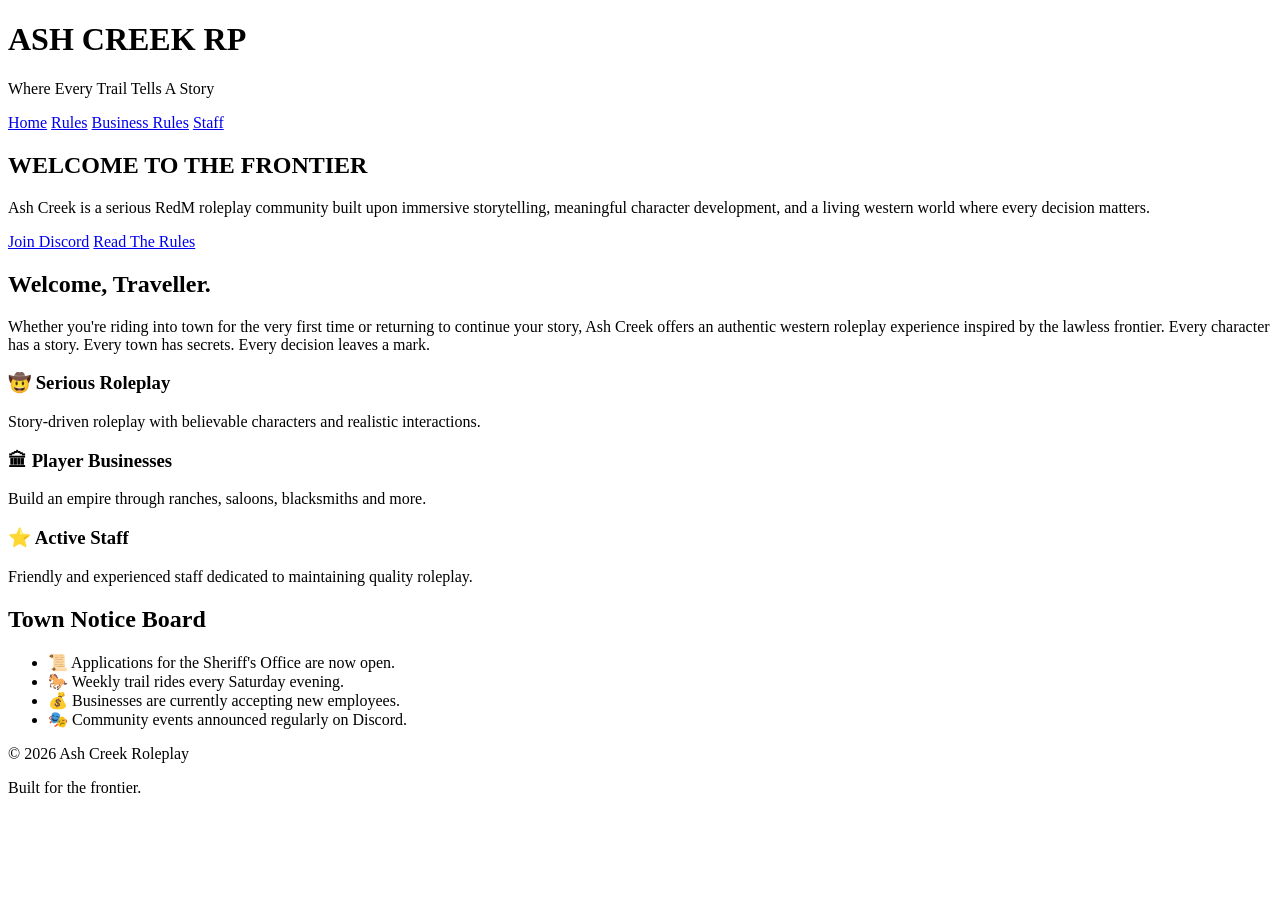
==== index.html @ dfb3b798 "Update index.html" ====
<!DOCTYPE html>
<html lang="en">
<head>
    <meta charset="UTF-8">
    <meta name="viewport" content="width=device-width, initial-scale=1.0">
    <title>Ash Creek RP | Home</title>

    <!-- Google Fonts -->
    <link href="https://fonts.googleapis.com/css2?family=Cinzel:wght@500;700&family=Crimson+Text:wght@400;600&display=swap" rel="stylesheet">

    <!-- Stylesheet -->
    <link rel="stylesheet" href="css/style.css">
</head>

<body>

<header>

    <div class="logo">
        <h1>ASH CREEK RP</h1>
        <p>Where Every Trail Tells A Story</p>
    </div>

    <nav>
        <a href="index.html" class="active">Home</a>
        <a href="rules.html">Rules</a>
        <a href="business-rules.html">Business Rules</a>
        <a href="staff.html">Staff</a>
    </nav>

</header>

<section class="hero">

    <div class="hero-overlay">

        <h2>WELCOME TO THE FRONTIER</h2>

        <p>
            Ash Creek is a serious RedM roleplay community built upon
            immersive storytelling, meaningful character development,
            and a living western world where every decision matters.
        </p>

        <div class="buttons">

            <a href="#" class="btn">Join Discord</a>

            <a href="rules.html" class="btn secondary">
                Read The Rules
            </a>

        </div>

    </div>

</section>

<section class="welcome">

    <div class="paper">

        <h2>Welcome, Traveller.</h2>

        <p>
            Whether you're riding into town for the very first time or
            returning to continue your story, Ash Creek offers an authentic
            western roleplay experience inspired by the lawless frontier.

            Every character has a story.

            Every town has secrets.

            Every decision leaves a mark.
        </p>

    </div>

</section>

<section class="features">

    <div class="card">

        <h3>🤠 Serious Roleplay</h3>

        <p>
            Story-driven roleplay with believable characters and realistic
            interactions.
        </p>

    </div>

    <div class="card">

        <h3>🏛 Player Businesses</h3>

        <p>
            Build an empire through ranches, saloons, blacksmiths and more.
        </p>

    </div>

    <div class="card">

        <h3>⭐ Active Staff</h3>

        <p>
            Friendly and experienced staff dedicated to maintaining quality
            roleplay.
        </p>

    </div>

</section>

<section class="notice">

    <div class="paper">

        <h2>Town Notice Board</h2>

        <ul>

            <li>📜 Applications for the Sheriff's Office are now open.</li>

            <li>🐎 Weekly trail rides every Saturday evening.</li>

            <li>💰 Businesses are currently accepting new employees.</li>

            <li>🎭 Community events announced regularly on Discord.</li>

        </ul>

    </div>

</section>

<footer>

    <p>
        © 2026 Ash Creek Roleplay
    </p>

    <p>
        Built for the frontier.
    </p>

</footer>

</body>
</html>
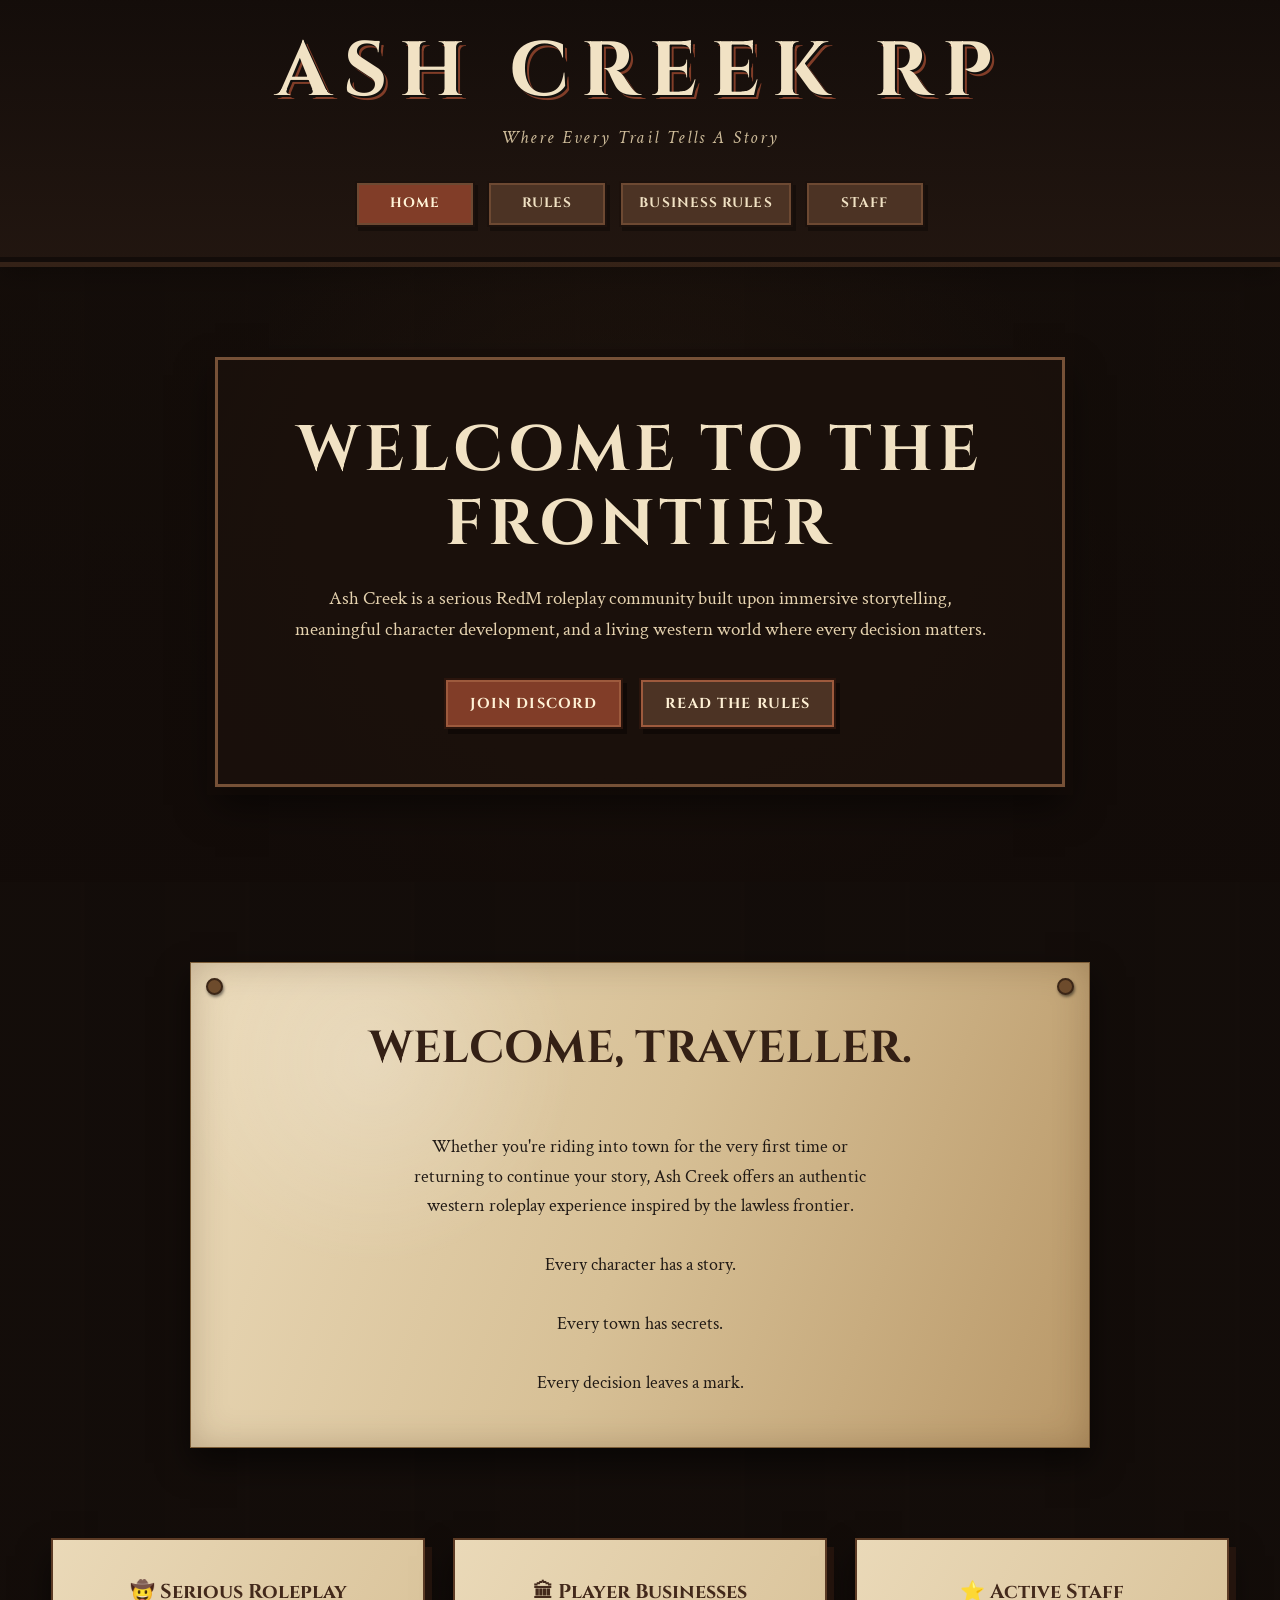
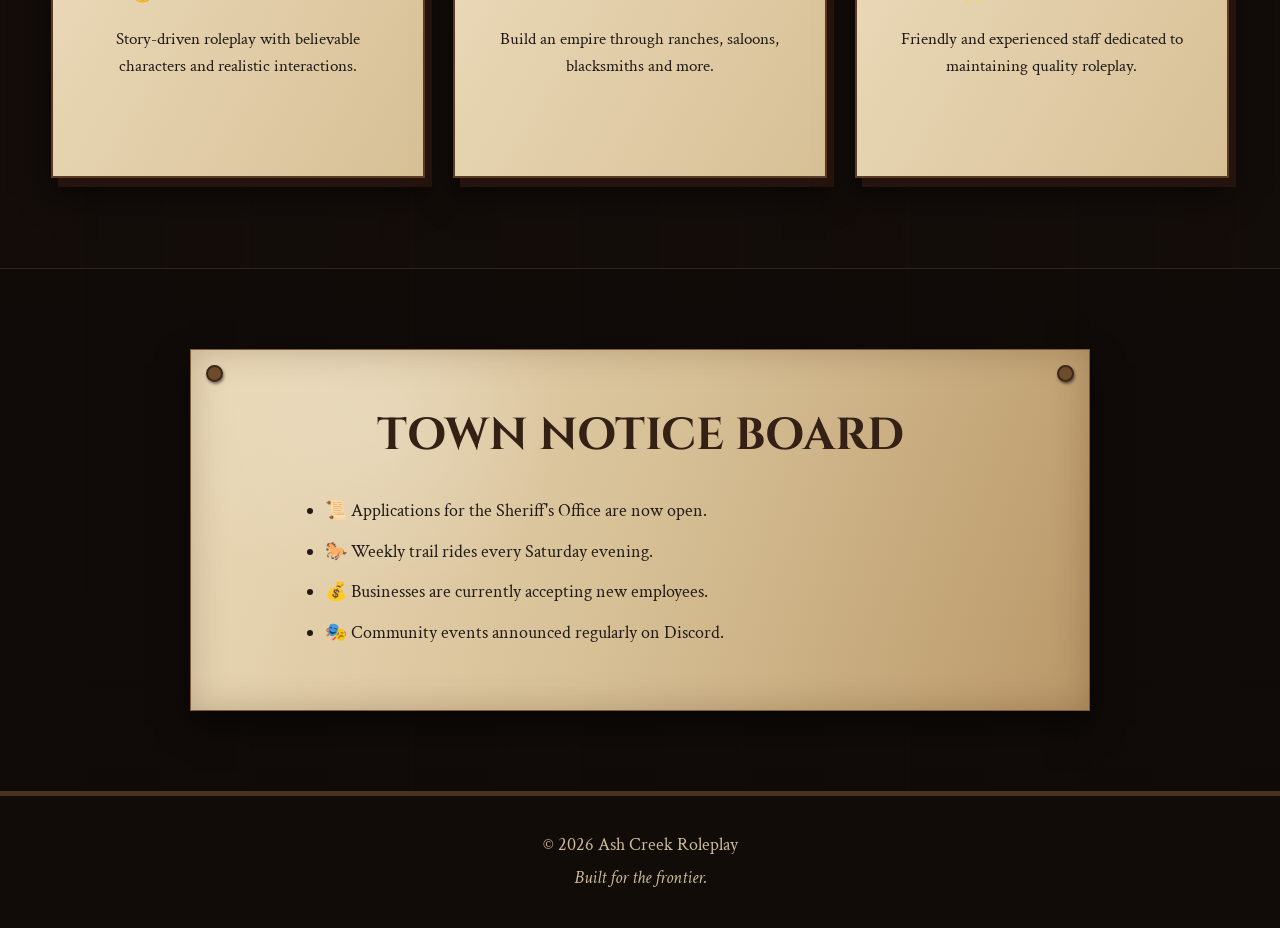
==== commit 9dd55749: "Update index.html" ====
--- a/index.html
+++ b/index.html
@@ -9,7 +9,7 @@
     <link href="https://fonts.googleapis.com/css2?family=Cinzel:wght@500;700&family=Crimson+Text:wght@400;600&display=swap" rel="stylesheet">
 
     <!-- Stylesheet -->
-    <link rel="stylesheet" href="css/style.css">
+    <link rel="stylesheet" href="style.css">
 </head>
 
 <body>
--- a/style.css
+++ b/style.css
@@ -0,0 +1,443 @@
+/* ------------------------------
+   Ash Creek RP — Global Styling
+------------------------------ */
+
+:root {
+    --ink: #211a15;
+    --black: #110f0d;
+    --dark-wood: #241914;
+    --wood: #4c3324;
+    --light-wood: #765137;
+    --leather: #633b27;
+    --rust: #813d28;
+    --paper: #d7c096;
+    --paper-light: #ead9b8;
+    --paper-dark: #b99868;
+    --cream: #f1e2c4;
+    --muted-cream: #cdbb99;
+    --border: #301d14;
+    --shadow: rgba(0, 0, 0, 0.55);
+}
+
+/* Reset */
+
+* {
+    box-sizing: border-box;
+    margin: 0;
+    padding: 0;
+}
+
+html {
+    scroll-behavior: smooth;
+}
+
+body {
+    min-height: 100vh;
+    color: var(--cream);
+    background:
+        linear-gradient(
+            rgba(18, 12, 9, 0.9),
+            rgba(18, 12, 9, 0.94)
+        ),
+        repeating-linear-gradient(
+            90deg,
+            #251812 0,
+            #251812 80px,
+            #2e1e16 81px,
+            #2e1e16 84px,
+            #1d130f 85px,
+            #1d130f 165px
+        );
+
+    font-family: "Crimson Text", Georgia, serif;
+    font-size: 18px;
+    line-height: 1.6;
+}
+
+/* Header */
+
+header {
+    width: 100%;
+    padding: 30px 8%;
+    text-align: center;
+    background:
+        linear-gradient(
+            rgba(20, 13, 10, 0.92),
+            rgba(34, 22, 16, 0.96)
+        );
+
+    border-bottom: 5px solid #130c09;
+    box-shadow:
+        0 5px 0 #5b3b28,
+        0 12px 24px var(--shadow);
+}
+
+.logo h1 {
+    color: var(--cream);
+    font-family: "Cinzel", Georgia, serif;
+    font-size: clamp(2.3rem, 6vw, 5rem);
+    letter-spacing: 0.16em;
+    line-height: 1.1;
+    text-transform: uppercase;
+    text-shadow:
+        2px 2px 0 var(--black),
+        4px 4px 0 var(--rust);
+}
+
+.logo p {
+    margin-top: 10px;
+    color: var(--muted-cream);
+    font-style: italic;
+    letter-spacing: 0.13em;
+}
+
+/* Navigation */
+
+nav {
+    display: flex;
+    justify-content: center;
+    flex-wrap: wrap;
+    gap: 12px;
+    margin-top: 28px;
+}
+
+nav a {
+    min-width: 120px;
+    padding: 10px 18px;
+    color: var(--cream);
+    background: var(--wood);
+    border: 2px solid #1c110c;
+    box-shadow:
+        inset 0 0 0 2px #6d4932,
+        3px 4px 0 #160e0a;
+
+    font-family: "Cinzel", Georgia, serif;
+    font-size: 0.85rem;
+    font-weight: 700;
+    letter-spacing: 0.08em;
+    text-decoration: none;
+    text-transform: uppercase;
+    transition:
+        transform 150ms ease,
+        background-color 150ms ease;
+}
+
+nav a:hover,
+nav a:focus-visible {
+    background: var(--light-wood);
+    transform: translateY(-2px);
+}
+
+nav a.active {
+    color: #fff4d8;
+    background: var(--rust);
+}
+
+/* Hero */
+
+.hero {
+    min-height: 620px;
+    display: grid;
+    place-items: center;
+    padding: 70px 20px;
+    position: relative;
+    text-align: center;
+
+    background:
+        linear-gradient(
+            rgba(20, 13, 9, 0.55),
+            rgba(18, 11, 8, 0.88)
+        ),
+        radial-gradient(
+            circle at center,
+            rgba(130, 82, 45, 0.25),
+            transparent 65%
+        );
+}
+
+.hero-overlay {
+    width: min(850px, 92%);
+    padding: 55px 50px;
+    background: rgba(27, 17, 12, 0.88);
+    border: 3px solid #765137;
+    outline: 1px solid #130c08;
+    box-shadow:
+        0 0 0 8px rgba(20, 12, 8, 0.5),
+        0 18px 35px var(--shadow);
+}
+
+.hero h2 {
+    margin-bottom: 22px;
+    color: var(--cream);
+    font-family: "Cinzel", Georgia, serif;
+    font-size: clamp(2rem, 5vw, 4.2rem);
+    line-height: 1.15;
+    letter-spacing: 0.08em;
+    text-transform: uppercase;
+}
+
+.hero p {
+    max-width: 700px;
+    margin: 0 auto;
+    color: #e5d2af;
+    font-size: 1.2rem;
+}
+
+/* Buttons */
+
+.buttons {
+    display: flex;
+    justify-content: center;
+    flex-wrap: wrap;
+    gap: 16px;
+    margin-top: 32px;
+}
+
+.btn {
+    display: inline-block;
+    padding: 12px 24px;
+    color: #fff1d5;
+    background: var(--rust);
+    border: 2px solid #2b150d;
+    box-shadow:
+        inset 0 0 0 2px #9d5a3d,
+        4px 5px 0 #100906;
+
+    font-family: "Cinzel", Georgia, serif;
+    font-size: 0.9rem;
+    font-weight: 700;
+    letter-spacing: 0.08em;
+    text-decoration: none;
+    text-transform: uppercase;
+    transition:
+        transform 150ms ease,
+        background-color 150ms ease;
+}
+
+.btn:hover,
+.btn:focus-visible {
+    background: #9a4b31;
+    transform: translateY(-2px);
+}
+
+.btn.secondary {
+    background: var(--wood);
+}
+
+.btn.secondary:hover,
+.btn.secondary:focus-visible {
+    background: var(--light-wood);
+}
+
+/* Shared Sections */
+
+.welcome,
+.notice {
+    padding: 80px 20px;
+}
+
+.paper {
+    width: min(900px, 92%);
+    margin: 0 auto;
+    padding: 50px;
+    position: relative;
+    color: var(--ink);
+
+    background:
+        radial-gradient(
+            circle at 20% 20%,
+            rgba(255, 255, 255, 0.2),
+            transparent 25%
+        ),
+        linear-gradient(
+            110deg,
+            var(--paper-light),
+            var(--paper),
+            var(--paper-dark)
+        );
+
+    border: 1px solid #7c5d37;
+    box-shadow:
+        0 15px 30px var(--shadow),
+        inset 0 0 35px rgba(70, 42, 20, 0.25);
+}
+
+.paper::before,
+.paper::after {
+    content: "";
+    width: 13px;
+    height: 13px;
+    position: absolute;
+    top: 15px;
+    border-radius: 50%;
+    background: #6d4b2c;
+    border: 2px solid #3b2617;
+    box-shadow: 1px 2px 3px rgba(0, 0, 0, 0.5);
+}
+
+.paper::before {
+    left: 15px;
+}
+
+.paper::after {
+    right: 15px;
+}
+
+.paper h2 {
+    margin-bottom: 18px;
+    color: #342015;
+    font-family: "Cinzel", Georgia, serif;
+    font-size: clamp(1.8rem, 4vw, 2.8rem);
+    text-align: center;
+    text-transform: uppercase;
+}
+
+.paper p {
+    white-space: pre-line;
+    font-size: 1.15rem;
+    text-align: center;
+}
+
+/* Feature Cards */
+
+.features {
+    width: min(1200px, 92%);
+    margin: 0 auto;
+    padding: 10px 0 90px;
+    display: grid;
+    grid-template-columns: repeat(3, 1fr);
+    gap: 28px;
+}
+
+.card {
+    min-height: 240px;
+    padding: 36px 30px;
+    color: var(--ink);
+    text-align: center;
+    background:
+        linear-gradient(
+            120deg,
+            var(--paper-light),
+            var(--paper)
+        );
+
+    border: 2px solid #5c3b25;
+    box-shadow:
+        7px 9px 0 #24140d,
+        0 18px 30px var(--shadow);
+}
+
+.card h3 {
+    margin-bottom: 18px;
+    color: #43291b;
+    font-family: "Cinzel", Georgia, serif;
+    font-size: 1.25rem;
+}
+
+.card p {
+    font-size: 1.05rem;
+}
+
+/* Notice Board */
+
+.notice {
+    background: rgba(12, 8, 6, 0.32);
+    border-top: 1px solid rgba(214, 181, 131, 0.15);
+}
+
+.notice ul {
+    max-width: 680px;
+    margin: 25px auto 0;
+    padding-left: 25px;
+}
+
+.notice li {
+    margin-bottom: 12px;
+}
+
+/* Footer */
+
+footer {
+    padding: 35px 20px;
+    color: var(--muted-cream);
+    text-align: center;
+    background: #120c09;
+    border-top: 5px solid #4a3021;
+}
+
+footer p + p {
+    margin-top: 4px;
+    font-style: italic;
+}
+
+/* Keyboard Accessibility */
+
+a:focus-visible {
+    outline: 3px solid var(--paper-light);
+    outline-offset: 4px;
+}
+
+/* Responsive */
+
+@media (max-width: 850px) {
+    .features {
+        grid-template-columns: 1fr;
+        max-width: 650px;
+    }
+
+    .hero {
+        min-height: 540px;
+    }
+
+    .hero-overlay {
+        padding: 42px 28px;
+    }
+
+    .paper {
+        padding: 45px 28px;
+    }
+}
+
+@media (max-width: 550px) {
+    header {
+        padding: 25px 15px;
+    }
+
+    .logo h1 {
+        letter-spacing: 0.08em;
+    }
+
+    nav {
+        flex-direction: column;
+        align-items: stretch;
+    }
+
+    nav a {
+        width: min(300px, 100%);
+        margin: 0 auto;
+    }
+
+    .hero {
+        min-height: 500px;
+        padding: 50px 15px;
+    }
+
+    .hero-overlay {
+        width: 100%;
+        padding: 38px 20px;
+    }
+
+    .buttons {
+        flex-direction: column;
+        align-items: center;
+    }
+
+    .btn {
+        width: min(280px, 100%);
+    }
+
+    .welcome,
+    .notice {
+        padding: 55px 15px;
+    }
+}
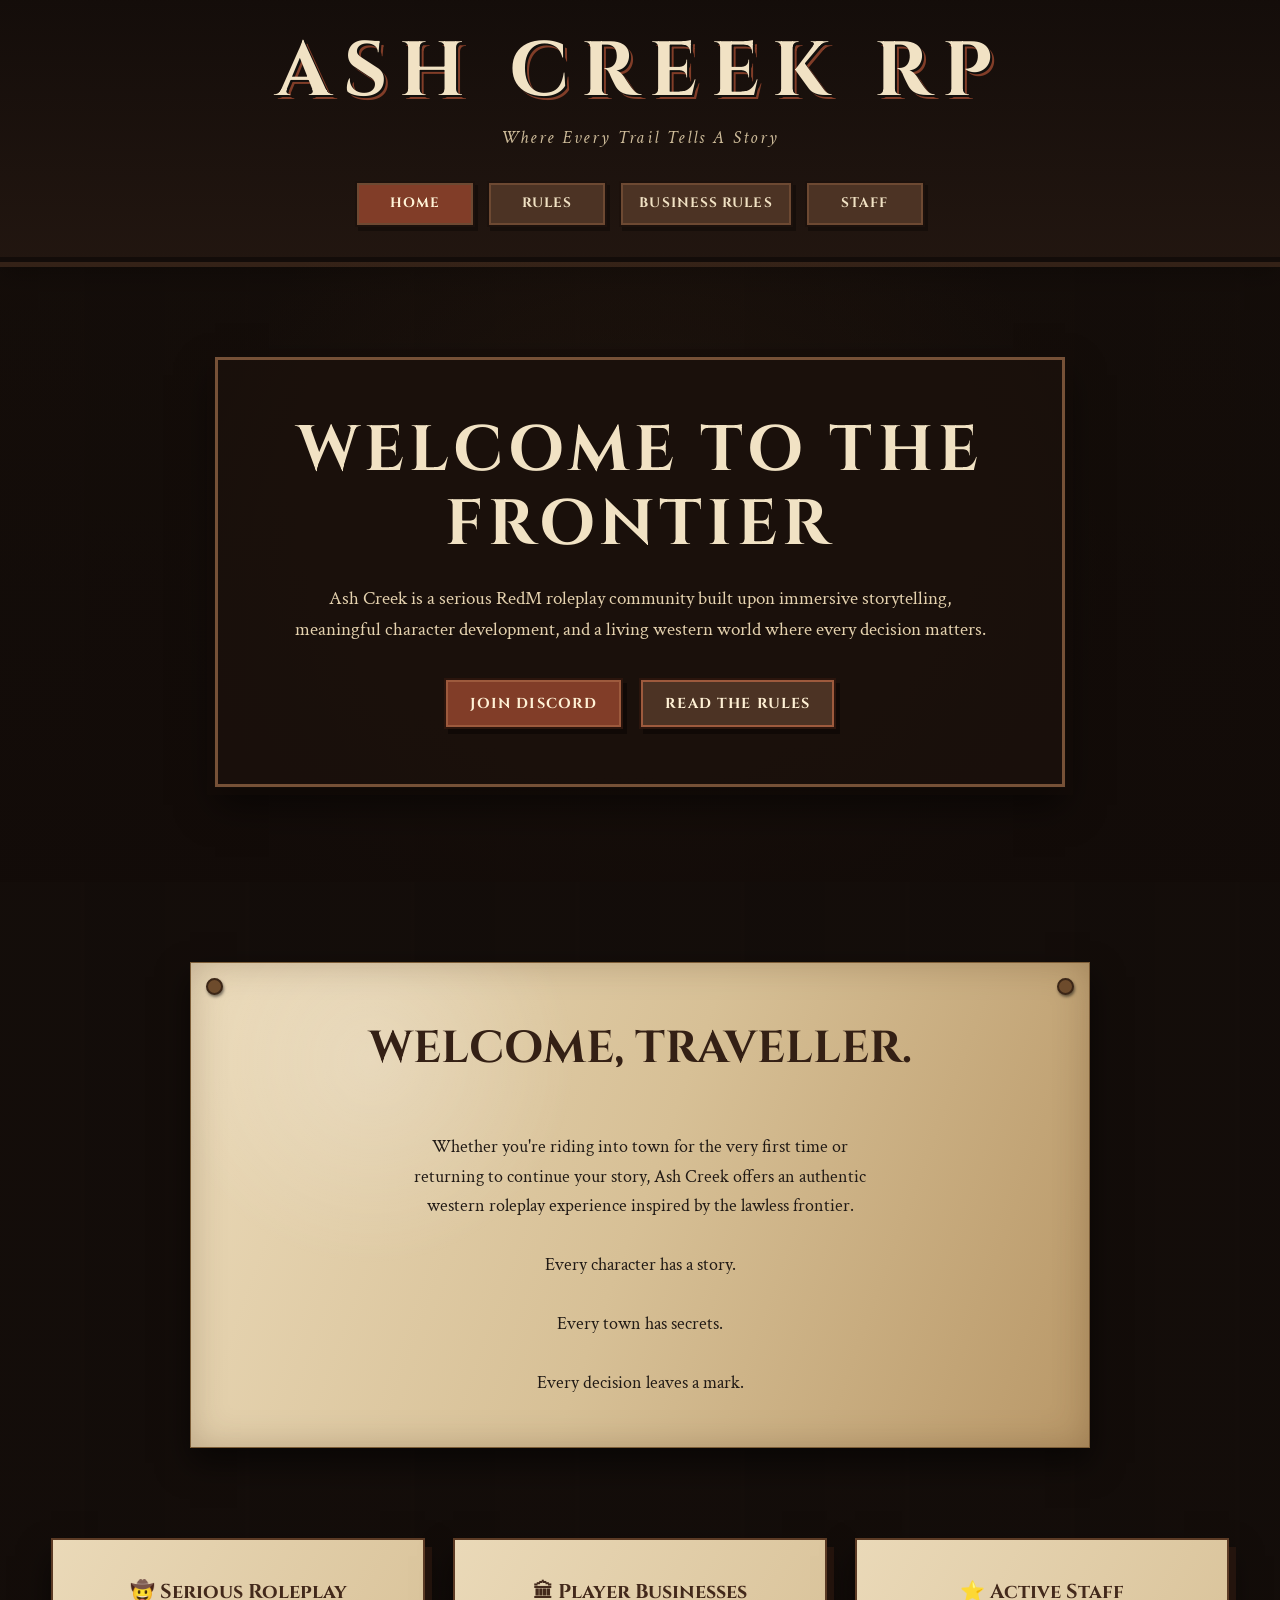
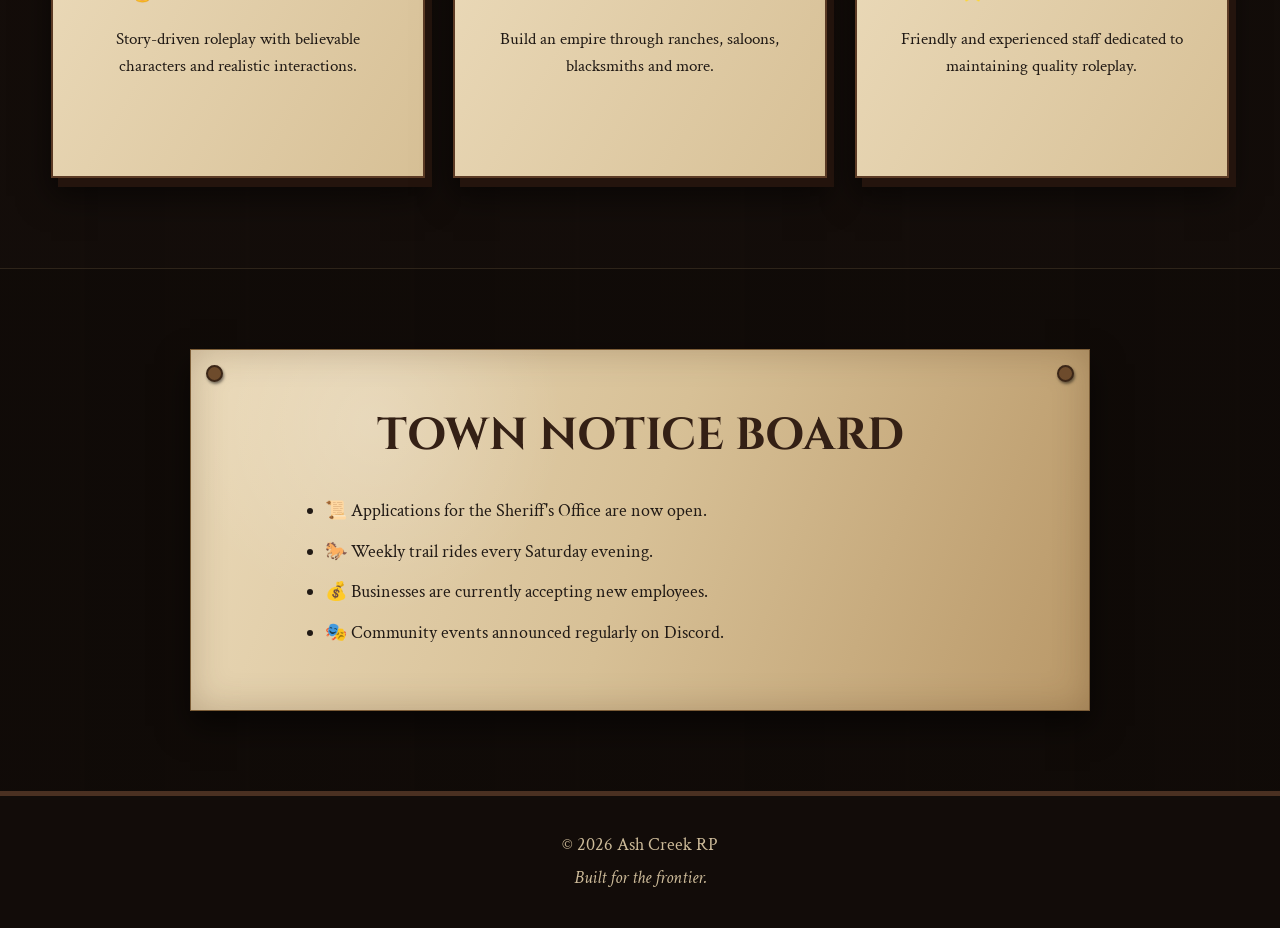
==== commit 3430da56: "Update index.html" ====
--- a/index.html
+++ b/index.html
@@ -139,7 +139,7 @@
 <footer>
 
     <p>
-        © 2026 Ash Creek Roleplay
+        © 2026 Ash Creek RP
     </p>
 
     <p>
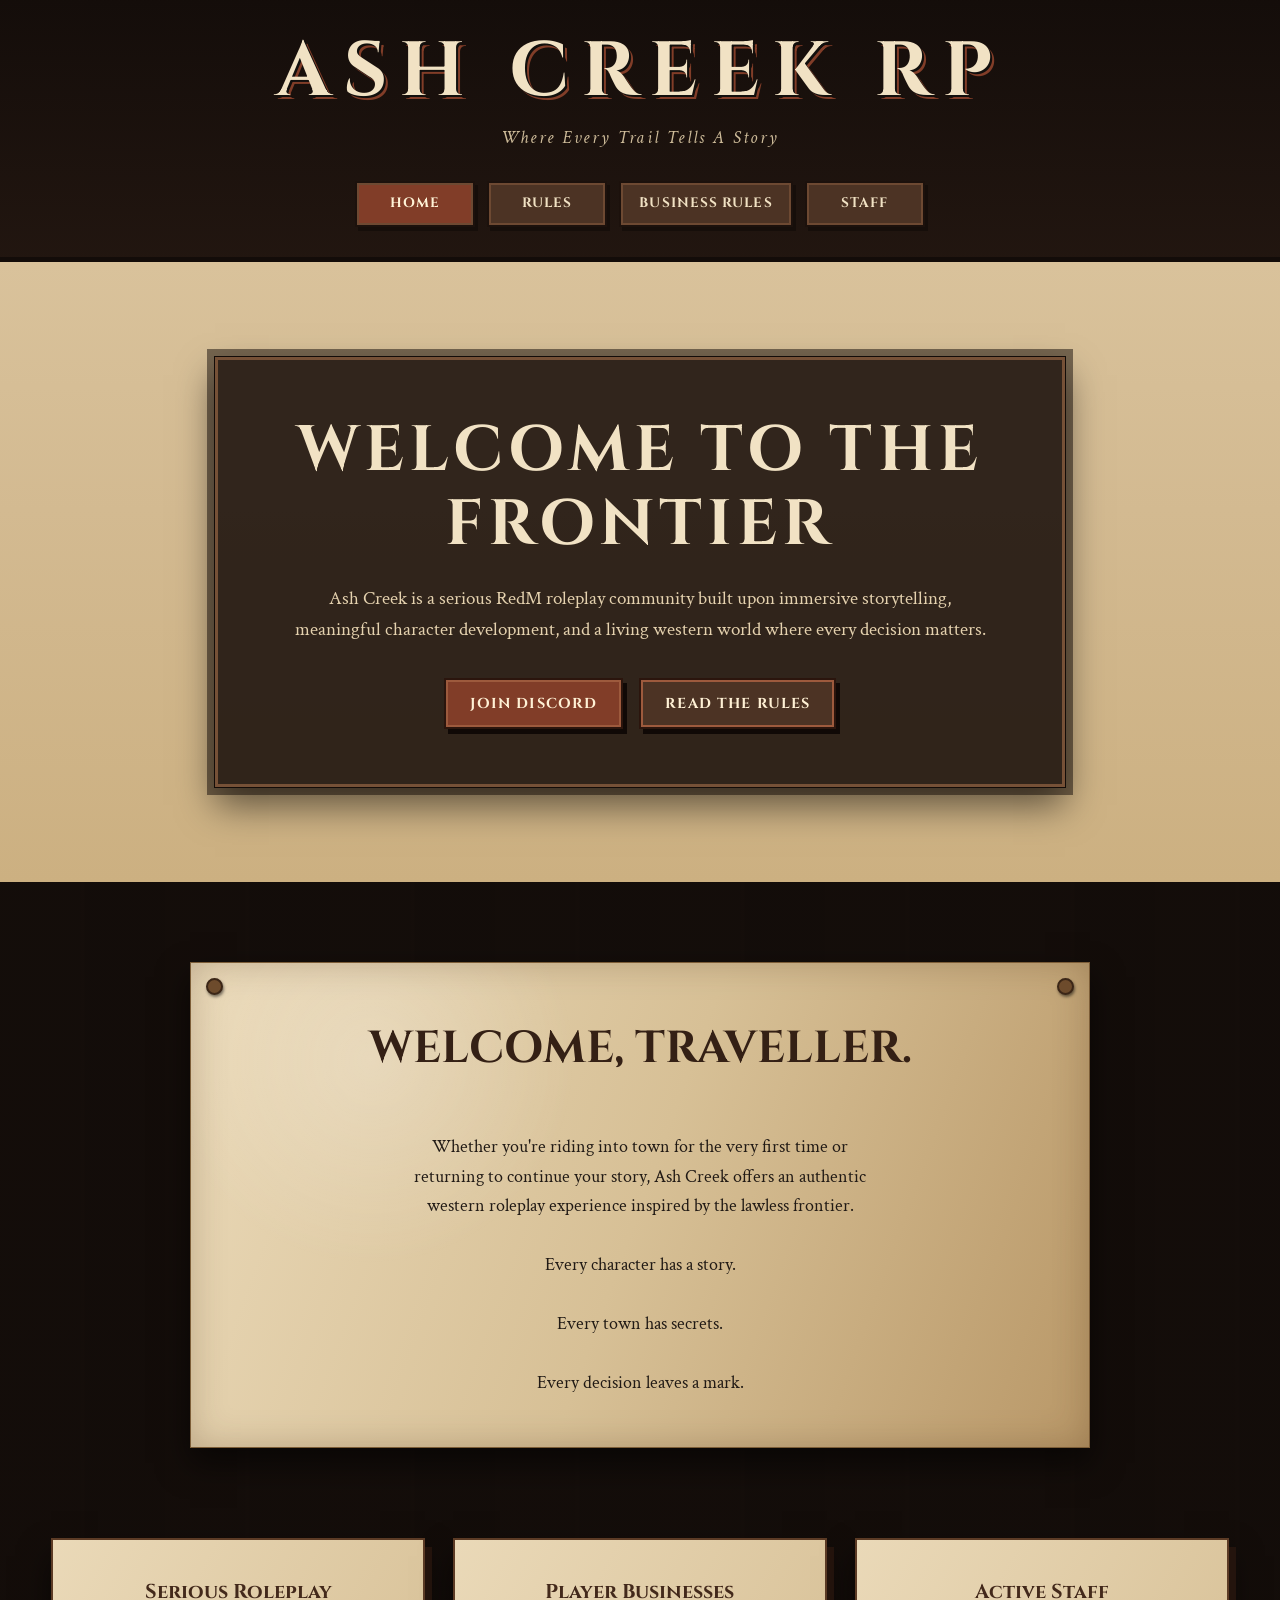
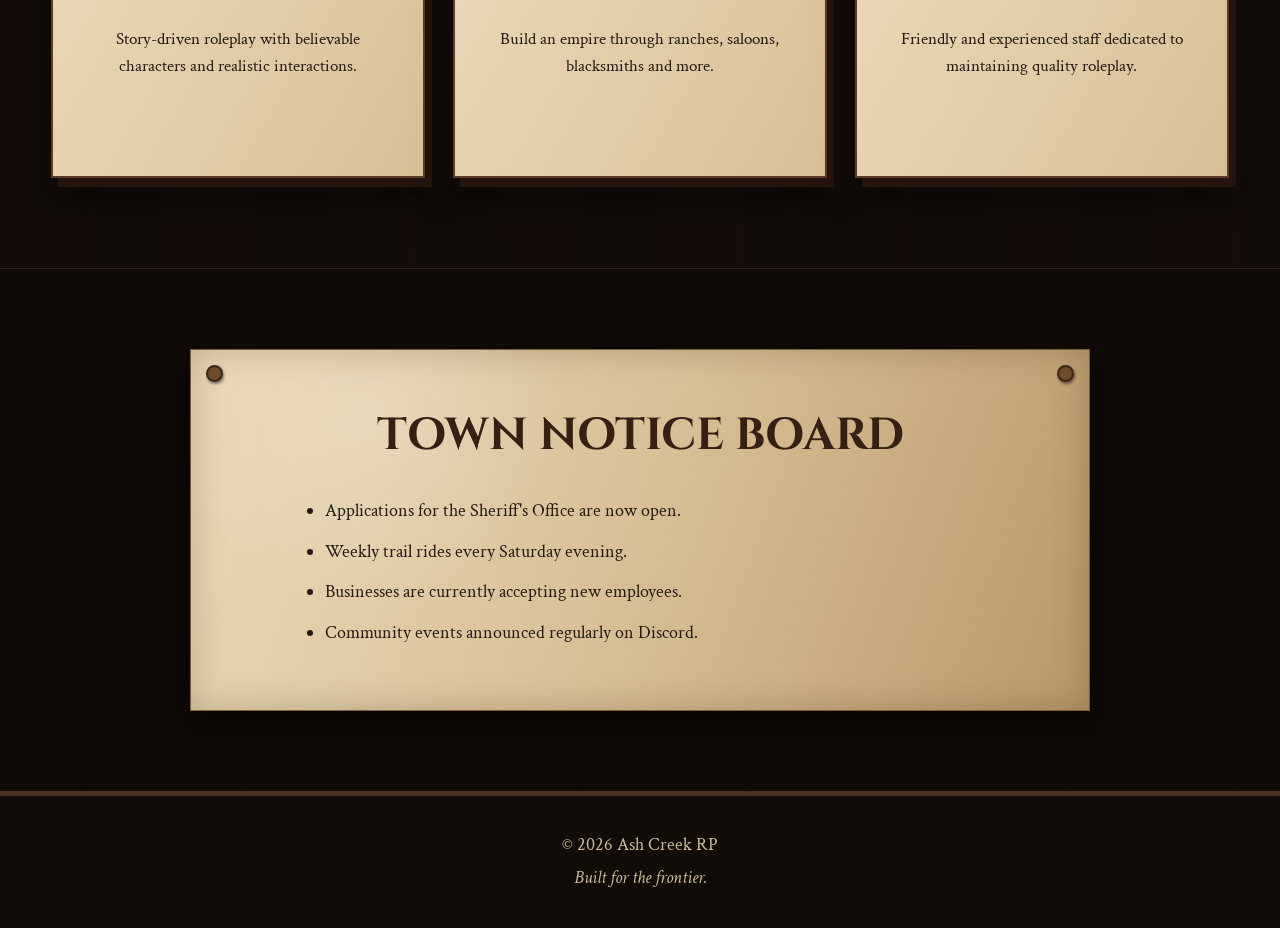
==== commit 5060b689: "Update index.html" ====
--- a/index.html
+++ b/index.html
@@ -44,7 +44,7 @@
 
         <div class="buttons">
 
-            <a href="#" class="btn">Join Discord</a>
+            <a href="https://discord.gg/M7TpqGTRdB" class="btn">Join Discord</a>
 
             <a href="rules.html" class="btn secondary">
                 Read The Rules
@@ -82,7 +82,7 @@
 
     <div class="card">
 
-        <h3>🤠 Serious Roleplay</h3>
+        <h3>Serious Roleplay</h3>
 
         <p>
             Story-driven roleplay with believable characters and realistic
@@ -93,7 +93,7 @@
 
     <div class="card">
 
-        <h3>🏛 Player Businesses</h3>
+        <h3>Player Businesses</h3>
 
         <p>
             Build an empire through ranches, saloons, blacksmiths and more.
@@ -103,7 +103,7 @@
 
     <div class="card">
 
-        <h3>⭐ Active Staff</h3>
+        <h3>Active Staff</h3>
 
         <p>
             Friendly and experienced staff dedicated to maintaining quality
@@ -122,13 +122,13 @@
 
         <ul>
 
-            <li>📜 Applications for the Sheriff's Office are now open.</li>
+            <li>Applications for the Sheriff's Office are now open.</li>
 
-            <li>🐎 Weekly trail rides every Saturday evening.</li>
+            <li>Weekly trail rides every Saturday evening.</li>
 
-            <li>💰 Businesses are currently accepting new employees.</li>
+            <li>Businesses are currently accepting new employees.</li>
 
-            <li>🎭 Community events announced regularly on Discord.</li>
+            <li>Community events announced regularly on Discord.</li>
 
         </ul>
 
--- a/style.css
+++ b/style.css
@@ -144,15 +144,12 @@
     text-align: center;
 
     background:
-        linear-gradient(
-            rgba(20, 13, 9, 0.55),
-            rgba(18, 11, 8, 0.88)
-        ),
-        radial-gradient(
-            circle at center,
-            rgba(130, 82, 45, 0.25),
-            transparent 65%
-        );
+linear-gradient(
+    180deg,
+    #d9c29b 0%,
+    #d3ba91 40%,
+    #ccb081 100%
+);
 }
 
 .hero-overlay {
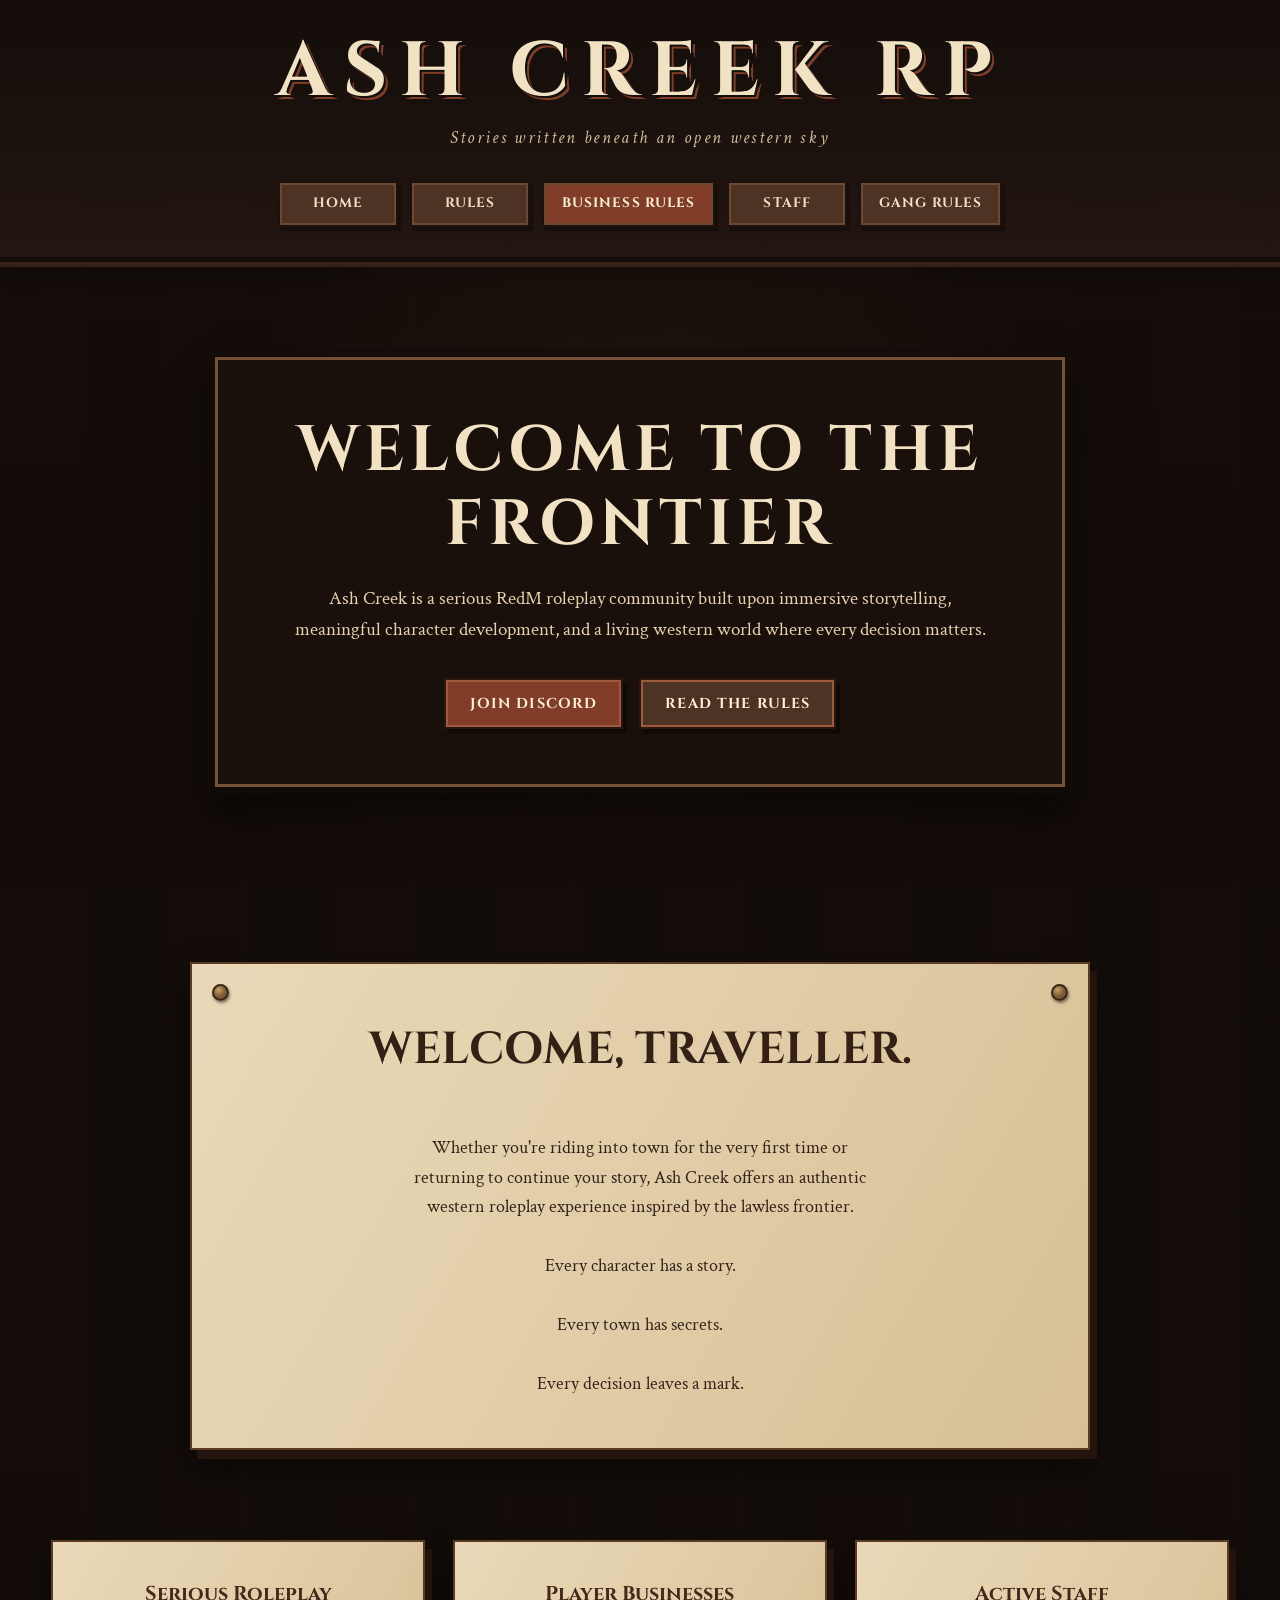
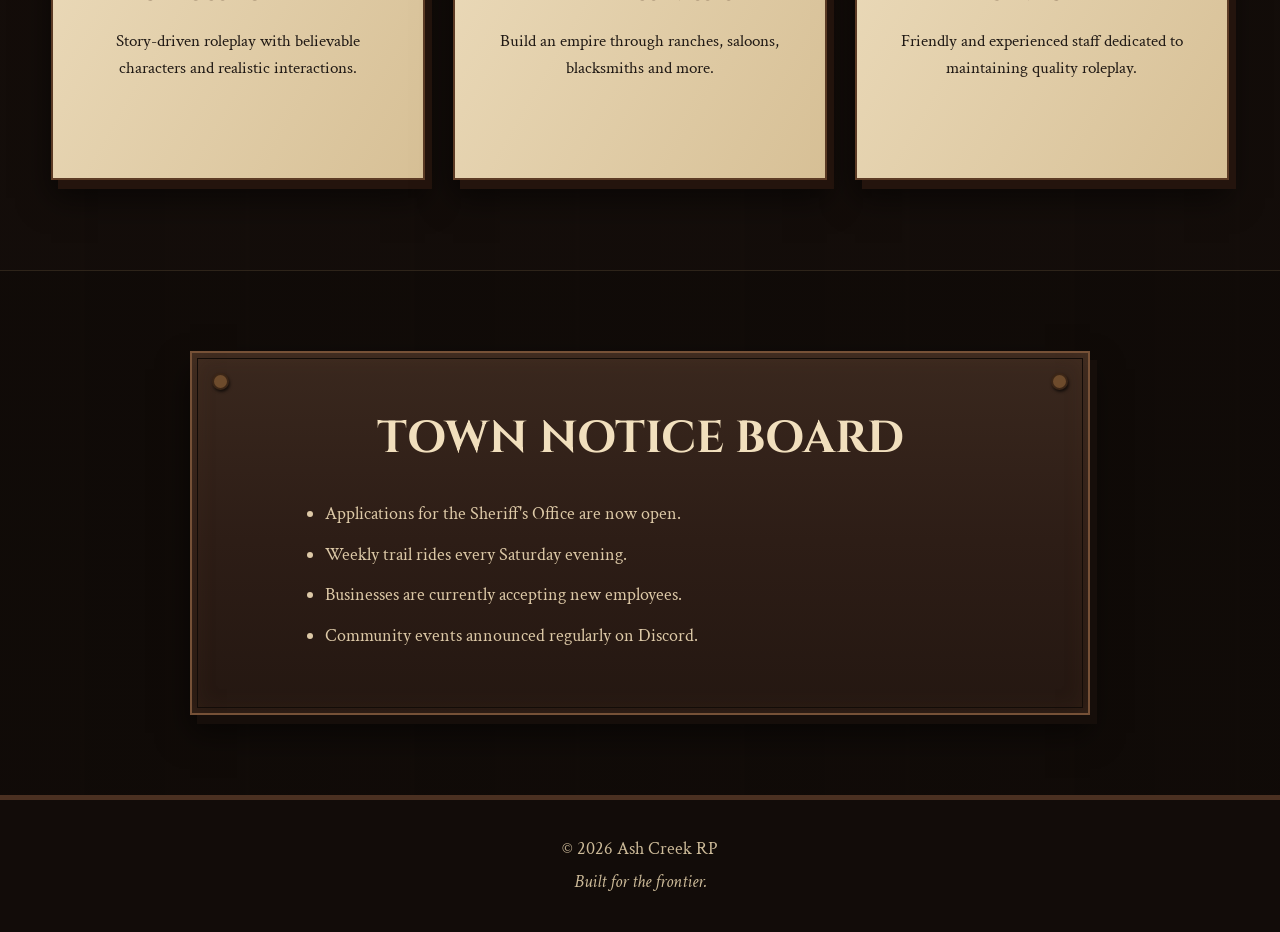
==== commit af182f11: "Update index.html" ====
--- a/index.html
+++ b/index.html
@@ -15,20 +15,19 @@
 <body>
 
 <header>
+        <div class="logo">
+            <h1>Ash Creek RP</h1>
+            <p>Stories written beneath an open western sky</p>
+        </div>
 
-    <div class="logo">
-        <h1>ASH CREEK RP</h1>
-        <p>Where Every Trail Tells A Story</p>
-    </div>
-
-    <nav>
-        <a href="index.html" class="active">Home</a>
-        <a href="rules.html">Rules</a>
-        <a href="business-rules.html">Business Rules</a>
-        <a href="staff.html">Staff</a>
-    </nav>
-
-</header>
+        <nav aria-label="Main navigation">
+            <a href="index.html">Home</a>
+            <a href="rules.html">Rules</a>
+            <a href="business-rules.html" class="active">Business Rules</a>
+            <a href="staff.html">Staff</a>
+            <a href="gang-rules.html">Gang Rules</a>
+        </nav>
+    </header>
 
 <section class="hero">
 
--- a/style.css
+++ b/style.css
@@ -10,16 +10,20 @@
     --light-wood: #765137;
     --leather: #633b27;
     --rust: #813d28;
+
     --paper: #d7c096;
     --paper-light: #ead9b8;
     --paper-dark: #b99868;
+
     --cream: #f1e2c4;
     --muted-cream: #cdbb99;
     --border: #301d14;
     --shadow: rgba(0, 0, 0, 0.55);
 }
 
-/* Reset */
+/* ------------------------------
+   Reset
+------------------------------ */
 
 * {
     box-sizing: border-box;
@@ -34,6 +38,8 @@
 body {
     min-height: 100vh;
     color: var(--cream);
+
+    /* Original brown background kept unchanged */
     background:
         linear-gradient(
             rgba(18, 12, 9, 0.9),
@@ -54,12 +60,15 @@
     line-height: 1.6;
 }
 
-/* Header */
+/* ------------------------------
+   Header
+------------------------------ */
 
 header {
     width: 100%;
     padding: 30px 8%;
     text-align: center;
+
     background:
         linear-gradient(
             rgba(20, 13, 10, 0.92),
@@ -67,6 +76,7 @@
         );
 
     border-bottom: 5px solid #130c09;
+
     box-shadow:
         0 5px 0 #5b3b28,
         0 12px 24px var(--shadow);
@@ -74,11 +84,13 @@
 
 .logo h1 {
     color: var(--cream);
+
     font-family: "Cinzel", Georgia, serif;
     font-size: clamp(2.3rem, 6vw, 5rem);
+    line-height: 1.1;
     letter-spacing: 0.16em;
-    line-height: 1.1;
-    text-transform: uppercase;
+    text-transform: uppercase;
+
     text-shadow:
         2px 2px 0 var(--black),
         4px 4px 0 var(--rust);
@@ -91,7 +103,9 @@
     letter-spacing: 0.13em;
 }
 
-/* Navigation */
+/* ------------------------------
+   Navigation
+------------------------------ */
 
 nav {
     display: flex;
@@ -104,9 +118,12 @@
 nav a {
     min-width: 120px;
     padding: 10px 18px;
+
     color: var(--cream);
     background: var(--wood);
+
     border: 2px solid #1c110c;
+
     box-shadow:
         inset 0 0 0 2px #6d4932,
         3px 4px 0 #160e0a;
@@ -117,6 +134,7 @@
     letter-spacing: 0.08em;
     text-decoration: none;
     text-transform: uppercase;
+
     transition:
         transform 150ms ease,
         background-color 150ms ease;
@@ -133,7 +151,9 @@
     background: var(--rust);
 }
 
-/* Hero */
+/* ------------------------------
+   Hero
+------------------------------ */
 
 .hero {
     min-height: 620px;
@@ -144,20 +164,26 @@
     text-align: center;
 
     background:
-linear-gradient(
-    180deg,
-    #d9c29b 0%,
-    #d3ba91 40%,
-    #ccb081 100%
-);
+        linear-gradient(
+            rgba(20, 13, 9, 0.55),
+            rgba(18, 11, 8, 0.88)
+        ),
+        radial-gradient(
+            circle at center,
+            rgba(130, 82, 45, 0.25),
+            transparent 65%
+        );
 }
 
 .hero-overlay {
     width: min(850px, 92%);
     padding: 55px 50px;
+
     background: rgba(27, 17, 12, 0.88);
+
     border: 3px solid #765137;
     outline: 1px solid #130c08;
+
     box-shadow:
         0 0 0 8px rgba(20, 12, 8, 0.5),
         0 18px 35px var(--shadow);
@@ -166,6 +192,7 @@
 .hero h2 {
     margin-bottom: 22px;
     color: var(--cream);
+
     font-family: "Cinzel", Georgia, serif;
     font-size: clamp(2rem, 5vw, 4.2rem);
     line-height: 1.15;
@@ -180,7 +207,9 @@
     font-size: 1.2rem;
 }
 
-/* Buttons */
+/* ------------------------------
+   Buttons
+------------------------------ */
 
 .buttons {
     display: flex;
@@ -193,9 +222,12 @@
 .btn {
     display: inline-block;
     padding: 12px 24px;
+
     color: #fff1d5;
     background: var(--rust);
+
     border: 2px solid #2b150d;
+
     box-shadow:
         inset 0 0 0 2px #9d5a3d,
         4px 5px 0 #100906;
@@ -206,6 +238,7 @@
     letter-spacing: 0.08em;
     text-decoration: none;
     text-transform: uppercase;
+
     transition:
         transform 150ms ease,
         background-color 150ms ease;
@@ -226,81 +259,106 @@
     background: var(--light-wood);
 }
 
-/* Shared Sections */
+/* ------------------------------
+   Shared Sections
+------------------------------ */
 
 .welcome,
 .notice {
     padding: 80px 20px;
 }
+
+/* Shared panel dimensions only */
 
 .paper {
     width: min(900px, 92%);
     margin: 0 auto;
     padding: 50px;
     position: relative;
+}
+
+/* ------------------------------
+   Welcome Panel — Light Parchment
+------------------------------ */
+
+.welcome .paper {
     color: var(--ink);
 
     background:
-        radial-gradient(
-            circle at 20% 20%,
-            rgba(255, 255, 255, 0.2),
-            transparent 25%
-        ),
-        linear-gradient(
-            110deg,
+        linear-gradient(
+            120deg,
             var(--paper-light),
-            var(--paper),
-            var(--paper-dark)
-        );
-
-    border: 1px solid #7c5d37;
-    box-shadow:
-        0 15px 30px var(--shadow),
-        inset 0 0 35px rgba(70, 42, 20, 0.25);
-}
-
-.paper::before,
-.paper::after {
+            var(--paper)
+        );
+
+    border: 2px solid #5c3b25;
+
+    box-shadow:
+        7px 9px 0 #24140d,
+        0 18px 30px var(--shadow);
+}
+
+/* Brass pins on the welcome parchment */
+
+.welcome .paper::before,
+.welcome .paper::after {
     content: "";
     width: 13px;
     height: 13px;
     position: absolute;
-    top: 15px;
+    top: 20px;
+
     border-radius: 50%;
-    background: #6d4b2c;
+
+    background:
+        radial-gradient(
+            circle at 35% 30%,
+            #c59f65 0%,
+            #84603a 48%,
+            #5a3b22 100%
+        );
+
     border: 2px solid #3b2617;
-    box-shadow: 1px 2px 3px rgba(0, 0, 0, 0.5);
-}
-
-.paper::before {
-    left: 15px;
-}
-
-.paper::after {
-    right: 15px;
-}
-
-.paper h2 {
+
+    box-shadow:
+        1px 2px 3px rgba(0, 0, 0, 0.5);
+}
+
+.welcome .paper::before {
+    left: 20px;
+}
+
+.welcome .paper::after {
+    right: 20px;
+}
+
+.welcome .paper h2 {
     margin-bottom: 18px;
     color: #342015;
+
     font-family: "Cinzel", Georgia, serif;
     font-size: clamp(1.8rem, 4vw, 2.8rem);
     text-align: center;
     text-transform: uppercase;
 }
 
-.paper p {
+.welcome .paper p {
+    color: #332218;
     white-space: pre-line;
     font-size: 1.15rem;
     text-align: center;
 }
 
-/* Feature Cards */
+/* ------------------------------
+   Feature Cards
+   Original styling kept unchanged
+------------------------------ */
 
 .features {
     width: min(1200px, 92%);
     margin: 0 auto;
     padding: 10px 0 90px;
+
     display: grid;
     grid-template-columns: repeat(3, 1fr);
     gap: 28px;
@@ -309,8 +367,10 @@
 .card {
     min-height: 240px;
     padding: 36px 30px;
+
     color: var(--ink);
     text-align: center;
+
     background:
         linear-gradient(
             120deg,
@@ -319,6 +379,7 @@
         );
 
     border: 2px solid #5c3b25;
+
     box-shadow:
         7px 9px 0 #24140d,
         0 18px 30px var(--shadow);
@@ -327,6 +388,7 @@
 .card h3 {
     margin-bottom: 18px;
     color: #43291b;
+
     font-family: "Cinzel", Georgia, serif;
     font-size: 1.25rem;
 }
@@ -335,29 +397,140 @@
     font-size: 1.05rem;
 }
 
-/* Notice Board */
+/* ------------------------------
+   Notice Board — Dark Timber
+------------------------------ */
 
 .notice {
     background: rgba(12, 8, 6, 0.32);
     border-top: 1px solid rgba(214, 181, 131, 0.15);
+}
+
+/*
+   Dark timber styling for the main
+   Notice Board panel.
+*/
+
+.notice .paper {
+    color: var(--cream);
+
+    background:
+        linear-gradient(
+            180deg,
+            #3a281e 0%,
+            #2d1d16 52%,
+            #241711 100%
+        );
+
+    border: 2px solid #765137;
+
+    outline: 1px solid #130c08;
+    outline-offset: -8px;
+
+    box-shadow:
+        7px 9px 0 #160e0a,
+        0 18px 30px var(--shadow),
+        inset 0 0 24px rgba(126, 82, 50, 0.18);
+}
+
+/* Timber pegs on the Notice Board */
+
+.notice .paper::before,
+.notice .paper::after {
+    content: "";
+    width: 13px;
+    height: 13px;
+    position: absolute;
+    top: 20px;
+
+    border-radius: 50%;
+
+    background: #6d4b2c;
+    border: 2px solid #3b2617;
+
+    box-shadow:
+        1px 2px 3px rgba(0, 0, 0, 0.65);
+}
+
+.notice .paper::before {
+    left: 20px;
+}
+
+.notice .paper::after {
+    right: 20px;
+}
+
+.notice .paper h2 {
+    margin-bottom: 18px;
+    color: #f1dfbd;
+
+    font-family: "Cinzel", Georgia, serif;
+    font-size: clamp(1.8rem, 4vw, 2.8rem);
+    text-align: center;
+    text-transform: uppercase;
+}
+
+.notice .paper p {
+    color: #ddc9a7;
+    white-space: pre-line;
+    font-size: 1.15rem;
+    text-align: center;
 }
 
 .notice ul {
     max-width: 680px;
     margin: 25px auto 0;
     padding-left: 25px;
+    color: #ddc9a7;
 }
 
 .notice li {
     margin-bottom: 12px;
 }
 
-/* Footer */
+/*
+   This also handles individual cards
+   if your Notice Board contains .card elements.
+*/
+
+.notice .card {
+    color: var(--cream);
+
+    background:
+        linear-gradient(
+            180deg,
+            #3a281e 0%,
+            #2d1d16 52%,
+            #241711 100%
+        );
+
+    border: 2px solid #765137;
+
+    box-shadow:
+        inset 0 0 0 2px rgba(126, 82, 50, 0.24),
+        7px 9px 0 #160e0a,
+        0 18px 30px var(--shadow);
+}
+
+.notice .card h3 {
+    color: #f1dfbd;
+}
+
+.notice .card p,
+.notice .card li {
+    color: #ddc9a7;
+}
+
+/* ------------------------------
+   Footer
+------------------------------ */
 
 footer {
     padding: 35px 20px;
+
     color: var(--muted-cream);
     text-align: center;
+
     background: #120c09;
     border-top: 5px solid #4a3021;
 }
@@ -367,19 +540,23 @@
     font-style: italic;
 }
 
-/* Keyboard Accessibility */
+/* ------------------------------
+   Keyboard Accessibility
+------------------------------ */
 
 a:focus-visible {
     outline: 3px solid var(--paper-light);
     outline-offset: 4px;
 }
 
-/* Responsive */
+/* ------------------------------
+   Responsive — Tablet
+------------------------------ */
 
 @media (max-width: 850px) {
     .features {
+        max-width: 650px;
         grid-template-columns: 1fr;
-        max-width: 650px;
     }
 
     .hero {
@@ -394,6 +571,10 @@
         padding: 45px 28px;
     }
 }
+
+/* ------------------------------
+   Responsive — Mobile
+------------------------------ */
 
 @media (max-width: 550px) {
     header {
@@ -438,3 +619,779 @@
         padding: 55px 15px;
     }
 }
+
+/* ------------------------------
+   Rules Page
+------------------------------ */
+
+.rules-page {
+    padding-bottom: 90px;
+}
+
+/* Rules introduction */
+
+.rules-intro {
+    padding: 80px 20px 55px;
+}
+
+.rules-title-paper {
+    width: min(950px, 92%);
+    margin: 0 auto;
+    padding: 58px 60px;
+    position: relative;
+    color: var(--ink);
+    text-align: center;
+
+    background:
+        linear-gradient(
+            120deg,
+            var(--paper-light),
+            var(--paper)
+        );
+
+    border: 2px solid #5c3b25;
+
+    box-shadow:
+        7px 9px 0 #24140d,
+        0 18px 30px var(--shadow);
+}
+
+.paper-pin {
+    width: 13px;
+    height: 13px;
+    position: absolute;
+    top: 20px;
+
+    border: 2px solid #3b2617;
+    border-radius: 50%;
+
+    background:
+        radial-gradient(
+            circle at 35% 30%,
+            #c59f65 0%,
+            #84603a 48%,
+            #5a3b22 100%
+        );
+
+    box-shadow:
+        1px 2px 3px rgba(0, 0, 0, 0.5);
+}
+
+.paper-pin-left {
+    left: 20px;
+}
+
+.paper-pin-right {
+    right: 20px;
+}
+
+.rules-eyebrow {
+    margin-bottom: 10px;
+    color: #70452d;
+
+    font-family: "Cinzel", Georgia, serif;
+    font-size: 0.85rem;
+    font-weight: 700;
+    letter-spacing: 0.12em;
+    text-transform: uppercase;
+}
+
+.rules-title-paper h2 {
+    margin-bottom: 22px;
+    color: #342015;
+
+    font-family: "Cinzel", Georgia, serif;
+    font-size: clamp(2rem, 5vw, 3.6rem);
+    line-height: 1.2;
+    text-transform: uppercase;
+}
+
+.rules-title-paper p:not(.rules-eyebrow) {
+    max-width: 720px;
+    margin: 0 auto 12px;
+
+    color: #38261b;
+    font-size: 1.15rem;
+}
+
+/* Rules directory */
+
+.rules-directory {
+    padding: 45px 20px 80px;
+}
+
+.section-heading {
+    margin-bottom: 38px;
+    text-align: center;
+}
+
+.section-heading p {
+    color: var(--muted-cream);
+
+    font-family: "Cinzel", Georgia, serif;
+    font-size: 0.82rem;
+    letter-spacing: 0.14em;
+    text-transform: uppercase;
+}
+
+.section-heading h2 {
+    color: var(--cream);
+
+    font-family: "Cinzel", Georgia, serif;
+    font-size: clamp(1.8rem, 4vw, 3rem);
+    text-transform: uppercase;
+}
+
+.rules-grid {
+    width: min(1200px, 92%);
+    margin: 0 auto;
+
+    display: grid;
+    grid-template-columns: repeat(3, 1fr);
+    gap: 28px;
+}
+
+.rule-board {
+    min-height: 285px;
+    padding: 36px 30px;
+
+    display: flex;
+    flex-direction: column;
+    align-items: center;
+
+    color: var(--cream);
+    text-align: center;
+
+    background:
+        linear-gradient(
+            180deg,
+            #3b281d 0%,
+            #2c1c15 100%
+        );
+
+    border: 2px solid #765137;
+
+    box-shadow:
+        inset 0 0 0 2px rgba(126, 82, 50, 0.22),
+        7px 9px 0 #160e0a,
+        0 18px 30px var(--shadow);
+}
+
+.rule-number {
+    margin-bottom: 15px;
+    color: #bb8d62;
+
+    font-family: "Cinzel", Georgia, serif;
+    font-size: 0.8rem;
+    font-weight: 700;
+    letter-spacing: 0.12em;
+    text-transform: uppercase;
+}
+
+.rule-board h3 {
+    margin-bottom: 16px;
+    color: #f1dfbd;
+
+    font-family: "Cinzel", Georgia, serif;
+    font-size: 1.3rem;
+}
+
+.rule-board p {
+    margin-bottom: 25px;
+    color: #d7c19e;
+}
+
+.rule-link {
+    margin-top: auto;
+    padding-bottom: 3px;
+
+    color: #e3be8c;
+    border-bottom: 1px solid #8f6543;
+
+    font-family: "Cinzel", Georgia, serif;
+    font-size: 0.78rem;
+    font-weight: 700;
+    letter-spacing: 0.08em;
+    text-decoration: none;
+    text-transform: uppercase;
+}
+
+.rule-link:hover,
+.rule-link:focus-visible {
+    color: #fff0d0;
+    border-bottom-color: #fff0d0;
+}
+
+/* Full rule chapters */
+
+.rules-content {
+    width: min(1050px, 92%);
+    margin: 0 auto;
+
+    display: grid;
+    gap: 38px;
+}
+
+.rule-chapter {
+    background:
+        linear-gradient(
+            120deg,
+            var(--paper-light),
+            var(--paper)
+        );
+
+    border: 2px solid #5c3b25;
+
+    box-shadow:
+        7px 9px 0 #24140d,
+        0 18px 30px var(--shadow);
+}
+
+.rule-chapter-heading {
+    padding: 28px 35px;
+
+    background: #38251b;
+    border-bottom: 2px solid #6c4931;
+}
+
+.rule-chapter-heading span {
+    color: #c99b6b;
+
+    font-family: "Cinzel", Georgia, serif;
+    font-size: 0.78rem;
+    font-weight: 700;
+    letter-spacing: 0.12em;
+    text-transform: uppercase;
+}
+
+.rule-chapter-heading h2 {
+    margin-top: 4px;
+    color: #f1dfbd;
+
+    font-family: "Cinzel", Georgia, serif;
+    font-size: clamp(1.4rem, 3vw, 2rem);
+}
+
+.rule-list {
+    padding: 16px 35px 28px;
+}
+
+.rule-entry {
+    padding: 24px 0;
+
+    display: grid;
+    grid-template-columns: 70px 1fr;
+    gap: 20px;
+
+    color: var(--ink);
+
+    border-bottom: 1px solid rgba(72, 43, 26, 0.28);
+}
+
+.rule-entry:last-child {
+    border-bottom: none;
+}
+
+.rule-entry-number {
+    color: #7a4b31;
+
+    font-family: "Cinzel", Georgia, serif;
+    font-weight: 700;
+}
+
+.rule-entry h3 {
+    margin-bottom: 6px;
+    color: #3b2518;
+
+    font-family: "Cinzel", Georgia, serif;
+    font-size: 1.1rem;
+}
+
+.rule-entry p {
+    color: #39271c;
+}
+
+/* Final notice */
+
+.rules-warning {
+    padding: 75px 20px 0;
+}
+
+.rules-warning-paper {
+    width: min(820px, 92%);
+    margin: 0 auto;
+    padding: 45px;
+
+    color: var(--ink);
+    text-align: center;
+
+    background:
+        linear-gradient(
+            120deg,
+            var(--paper-light),
+            var(--paper)
+        );
+
+    border: 2px solid #813d28;
+
+    box-shadow:
+        7px 9px 0 #24140d,
+        0 18px 30px var(--shadow);
+}
+
+.rules-warning-label {
+    margin-bottom: 8px;
+    color: var(--rust);
+
+    font-family: "Cinzel", Georgia, serif;
+    font-size: 0.8rem;
+    font-weight: 700;
+    letter-spacing: 0.14em;
+    text-transform: uppercase;
+}
+
+.rules-warning-paper h2 {
+    margin-bottom: 15px;
+    color: #3b2518;
+
+    font-family: "Cinzel", Georgia, serif;
+    font-size: clamp(1.5rem, 3vw, 2.3rem);
+    text-transform: uppercase;
+}
+
+.rules-warning-paper p:last-child {
+    max-width: 680px;
+    margin: 0 auto;
+    color: #3b291d;
+}
+
+/* Rules responsive */
+
+@media (max-width: 900px) {
+    .rules-grid {
+        grid-template-columns: repeat(2, 1fr);
+    }
+}
+
+@media (max-width: 650px) {
+    .rules-intro {
+        padding: 55px 15px 35px;
+    }
+
+    .rules-title-paper {
+        width: 100%;
+        padding: 52px 25px 38px;
+    }
+
+    .rules-directory {
+        padding: 40px 15px 60px;
+    }
+
+    .rules-grid {
+        width: 100%;
+        grid-template-columns: 1fr;
+    }
+
+    .rules-content {
+        width: calc(100% - 30px);
+    }
+
+    .rule-chapter-heading {
+        padding: 24px;
+    }
+
+    .rule-list {
+        padding: 10px 24px 22px;
+    }
+
+    .rule-entry {
+        grid-template-columns: 1fr;
+        gap: 8px;
+    }
+
+    .rules-warning {
+        padding: 55px 15px 0;
+    }
+
+    .rules-warning-paper {
+        width: 100%;
+        padding: 38px 24px;
+    }
+}
+
+/* ------------------------------
+   Staff Page
+------------------------------ */
+
+.staff-page {
+    padding-bottom: 90px;
+}
+
+/* Staff introduction */
+
+.staff-intro {
+    padding: 80px 20px 60px;
+}
+
+.staff-title-paper {
+    width: min(900px, 92%);
+    margin: 0 auto;
+    padding: 55px 60px;
+
+    position: relative;
+
+    color: var(--ink);
+    text-align: center;
+
+    background:
+        linear-gradient(
+            120deg,
+            var(--paper-light),
+            var(--paper)
+        );
+
+    border: 2px solid #5c3b25;
+
+    box-shadow:
+        7px 9px 0 #24140d,
+        0 18px 30px var(--shadow);
+}
+
+.staff-eyebrow {
+    margin-bottom: 10px;
+
+    color: #70452d;
+
+    font-family: "Cinzel", Georgia, serif;
+    font-size: 0.85rem;
+    font-weight: 700;
+    letter-spacing: 0.12em;
+    text-transform: uppercase;
+}
+
+.staff-title-paper h2 {
+    margin-bottom: 20px;
+
+    color: #342015;
+
+    font-family: "Cinzel", Georgia, serif;
+    font-size: clamp(2rem, 5vw, 3.6rem);
+    line-height: 1.2;
+    text-transform: uppercase;
+}
+
+.staff-title-paper p:not(.staff-eyebrow) {
+    max-width: 700px;
+    margin: 0 auto;
+
+    color: #38261b;
+    font-size: 1.15rem;
+}
+
+/* Staff sections */
+
+.staff-section {
+    padding: 45px 20px 65px;
+}
+
+.staff-section-heading {
+    margin-bottom: 42px;
+    text-align: center;
+}
+
+.staff-section-heading p {
+    color: var(--muted-cream);
+
+    font-family: "Cinzel", Georgia, serif;
+    font-size: 0.8rem;
+    letter-spacing: 0.14em;
+    text-transform: uppercase;
+}
+
+.staff-section-heading h2 {
+    color: var(--cream);
+
+    font-family: "Cinzel", Georgia, serif;
+    font-size: clamp(1.8rem, 4vw, 2.8rem);
+    text-transform: uppercase;
+}
+
+/* Staff layouts */
+
+.staff-grid {
+    width: min(950px, 92%);
+    margin: 0 auto;
+
+    display: grid;
+    justify-content: center;
+    gap: 55px;
+}
+
+.staff-grid-two {
+    grid-template-columns: repeat(2, minmax(260px, 360px));
+}
+
+.staff-grid-one {
+    grid-template-columns: minmax(260px, 360px);
+}
+
+/* Staff card */
+
+.staff-card {
+    position: relative;
+    padding: 42px 24px 28px;
+
+    background:
+        linear-gradient(
+            180deg,
+            #3b281d 0%,
+            #2a1a13 100%
+        );
+
+    border: 2px solid #765137;
+
+    box-shadow:
+        inset 0 0 0 2px rgba(126, 82, 50, 0.22),
+        7px 9px 0 #160e0a,
+        0 18px 30px var(--shadow);
+}
+
+/* Wooden nameplate */
+
+.staff-nameplate {
+    width: calc(100% - 40px);
+    min-height: 62px;
+
+    position: absolute;
+    top: -31px;
+    left: 20px;
+    z-index: 2;
+
+    display: flex;
+    align-items: center;
+    justify-content: center;
+
+    padding: 12px 18px;
+
+    background:
+        linear-gradient(
+            180deg,
+            #6d472e 0%,
+            #4a2d1d 55%,
+            #382116 100%
+        );
+
+    border: 2px solid #2a170f;
+
+    box-shadow:
+        inset 0 0 0 2px rgba(194, 139, 88, 0.18),
+        4px 5px 0 #1c100b,
+        0 8px 15px rgba(0, 0, 0, 0.42);
+}
+
+.staff-nameplate::before,
+.staff-nameplate::after {
+    content: "";
+
+    width: 9px;
+    height: 9px;
+
+    position: absolute;
+    top: 50%;
+
+    border-radius: 50%;
+
+    background:
+        radial-gradient(
+            circle at 35% 30%,
+            #d1ab70 0%,
+            #866039 50%,
+            #4d301c 100%
+        );
+
+    transform: translateY(-50%);
+
+    box-shadow:
+        1px 2px 2px rgba(0, 0, 0, 0.55);
+}
+
+.staff-nameplate::before {
+    left: 12px;
+}
+
+.staff-nameplate::after {
+    right: 12px;
+}
+
+.staff-nameplate h3 {
+    color: #f1dfbd;
+
+    font-family: "Cinzel", Georgia, serif;
+    font-size: clamp(1rem, 2.5vw, 1.3rem);
+    letter-spacing: 0.05em;
+    text-align: center;
+    text-transform: uppercase;
+
+    text-shadow:
+        2px 2px 0 rgba(0, 0, 0, 0.55);
+}
+
+/* Portrait */
+
+.staff-portrait-frame {
+    width: 100%;
+    aspect-ratio: 4 / 5;
+
+    overflow: hidden;
+
+    background: #1f140f;
+
+    border: 3px solid #9a6b45;
+
+    box-shadow:
+        inset 0 0 0 3px #382318,
+        0 9px 18px rgba(0, 0, 0, 0.48);
+}
+
+.staff-portrait {
+    width: 100%;
+    height: 100%;
+
+    display: block;
+    object-fit: cover;
+    object-position: center top;
+
+    filter:
+        sepia(0.15)
+        saturate(0.9)
+        contrast(1.05);
+}
+
+/* Role beneath portrait */
+
+.staff-role {
+    margin-top: 24px;
+    text-align: center;
+}
+
+.staff-role span {
+    display: inline-block;
+
+    padding: 8px 18px;
+
+    color: #e3be8c;
+
+    border-top: 1px solid #83593b;
+    border-bottom: 1px solid #83593b;
+
+    font-family: "Cinzel", Georgia, serif;
+    font-size: 0.82rem;
+    font-weight: 700;
+    letter-spacing: 0.12em;
+    text-transform: uppercase;
+}
+
+/* Staff notice */
+
+.staff-notice {
+    padding: 55px 20px 0;
+}
+
+.staff-notice-paper {
+    width: min(820px, 92%);
+    margin: 0 auto;
+    padding: 45px;
+
+    color: var(--ink);
+    text-align: center;
+
+    background:
+        linear-gradient(
+            120deg,
+            var(--paper-light),
+            var(--paper)
+        );
+
+    border: 2px solid #5c3b25;
+
+    box-shadow:
+        7px 9px 0 #24140d,
+        0 18px 30px var(--shadow);
+}
+
+.staff-notice-label {
+    margin-bottom: 8px;
+
+    color: var(--rust);
+
+    font-family: "Cinzel", Georgia, serif;
+    font-size: 0.8rem;
+    font-weight: 700;
+    letter-spacing: 0.14em;
+    text-transform: uppercase;
+}
+
+.staff-notice-paper h2 {
+    margin-bottom: 15px;
+
+    color: #3b2518;
+
+    font-family: "Cinzel", Georgia, serif;
+    font-size: clamp(1.5rem, 3vw, 2.3rem);
+    text-transform: uppercase;
+}
+
+.staff-notice-paper p:last-child {
+    max-width: 680px;
+    margin: 0 auto;
+
+    color: #3b291d;
+}
+
+/* Staff responsive */
+
+@media (max-width: 760px) {
+    .staff-grid-two {
+        grid-template-columns: minmax(260px, 360px);
+    }
+
+    .staff-grid {
+        width: 100%;
+        gap: 65px;
+    }
+
+    .staff-section {
+        padding: 40px 20px 60px;
+    }
+}
+
+@media (max-width: 500px) {
+    .staff-intro {
+        padding: 55px 15px 45px;
+    }
+
+    .staff-title-paper {
+        width: 100%;
+        padding: 50px 25px 38px;
+    }
+
+    .staff-section {
+        padding-right: 15px;
+        padding-left: 15px;
+    }
+
+    .staff-card {
+        padding-right: 18px;
+        padding-left: 18px;
+    }
+
+    .staff-notice {
+        padding-right: 15px;
+        padding-left: 15px;
+    }
+
+    .staff-notice-paper {
+        width: 100%;
+        padding: 38px 24px;
+    }
+}
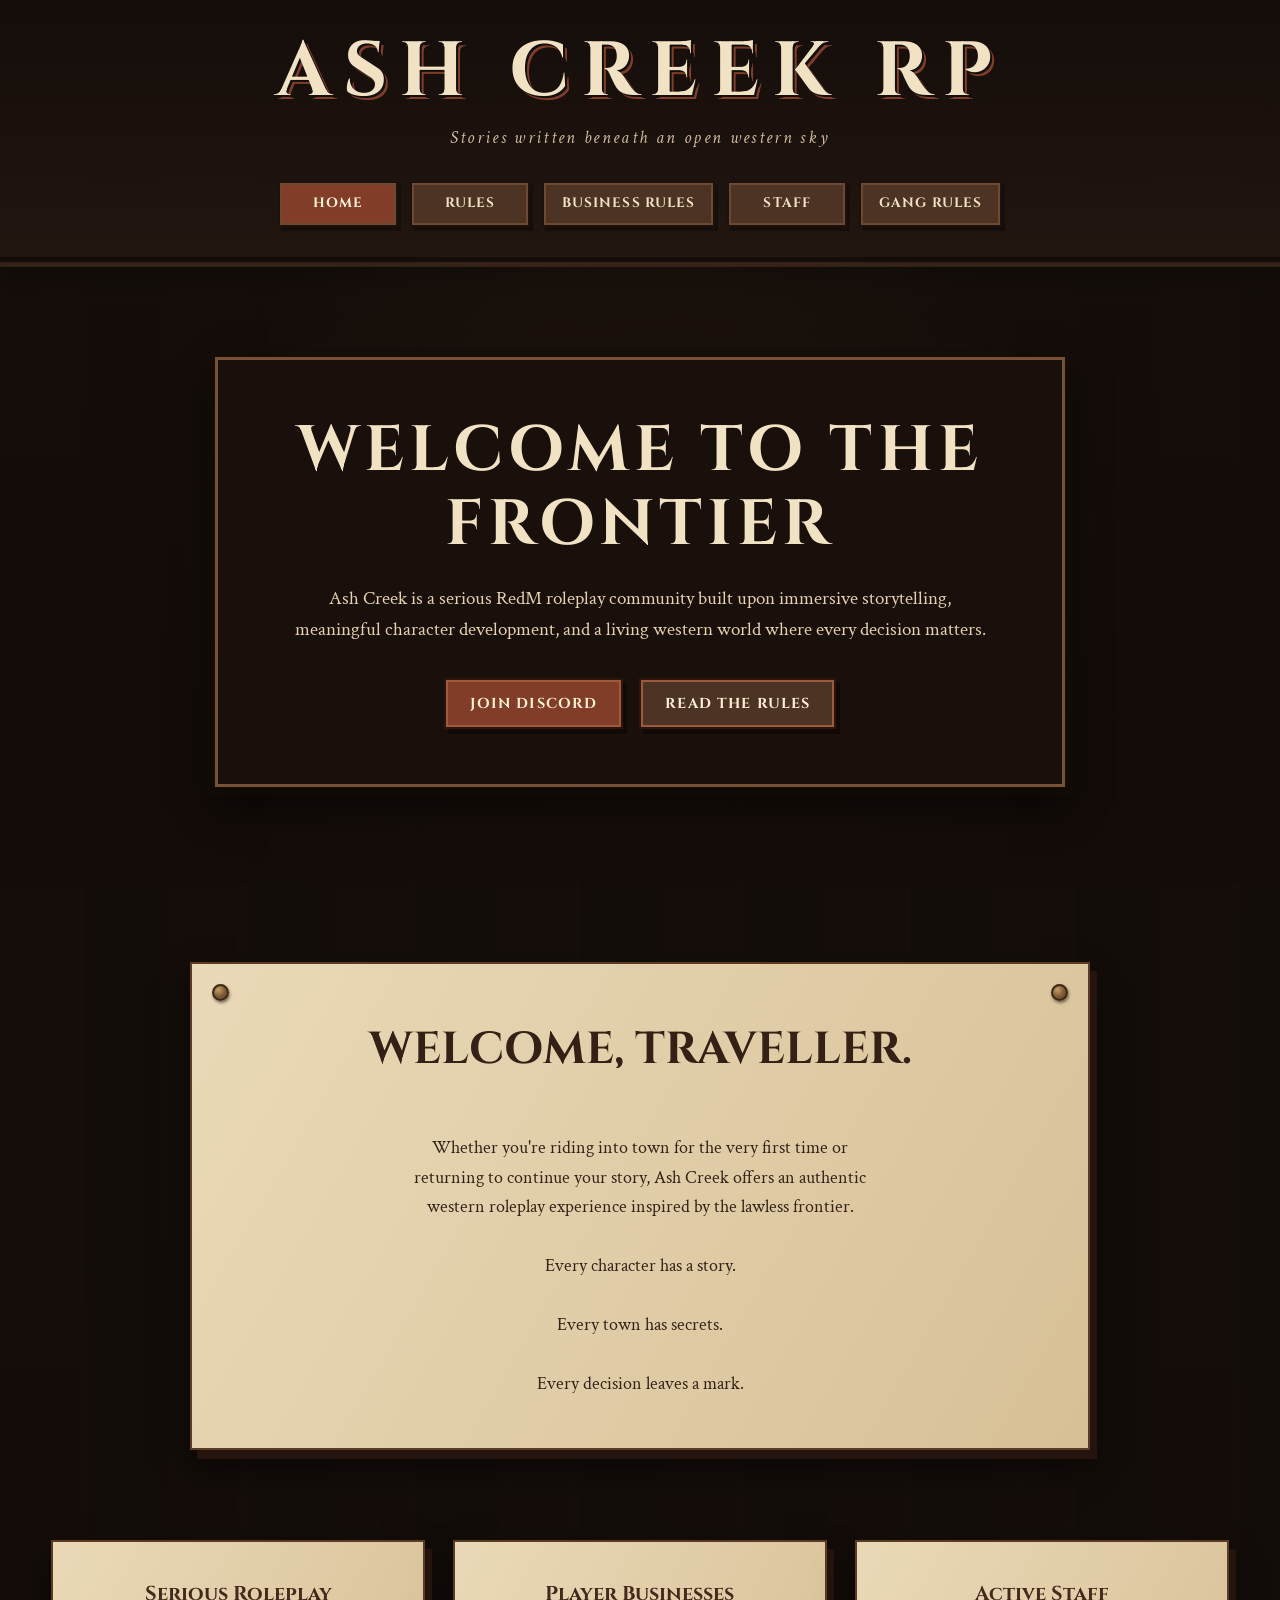
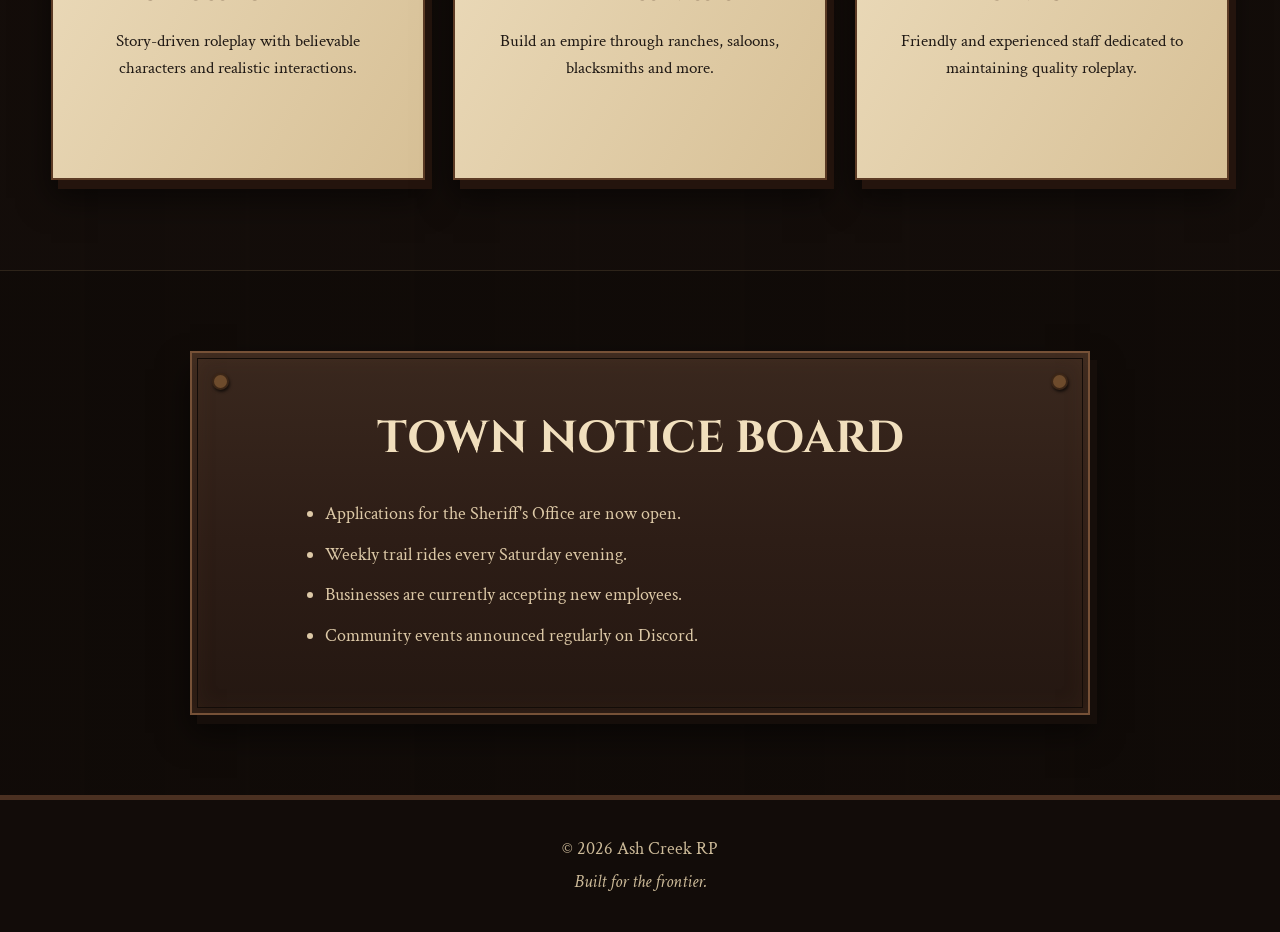
==== commit 10a2afae: "Update index.html" ====
--- a/index.html
+++ b/index.html
@@ -21,9 +21,9 @@
         </div>
 
         <nav aria-label="Main navigation">
-            <a href="index.html">Home</a>
+            <a href="index.html"class="active">Home</a>
             <a href="rules.html">Rules</a>
-            <a href="business-rules.html" class="active">Business Rules</a>
+            <a href="business-rules.html">Business Rules</a>
             <a href="staff.html">Staff</a>
             <a href="gang-rules.html">Gang Rules</a>
         </nav>
